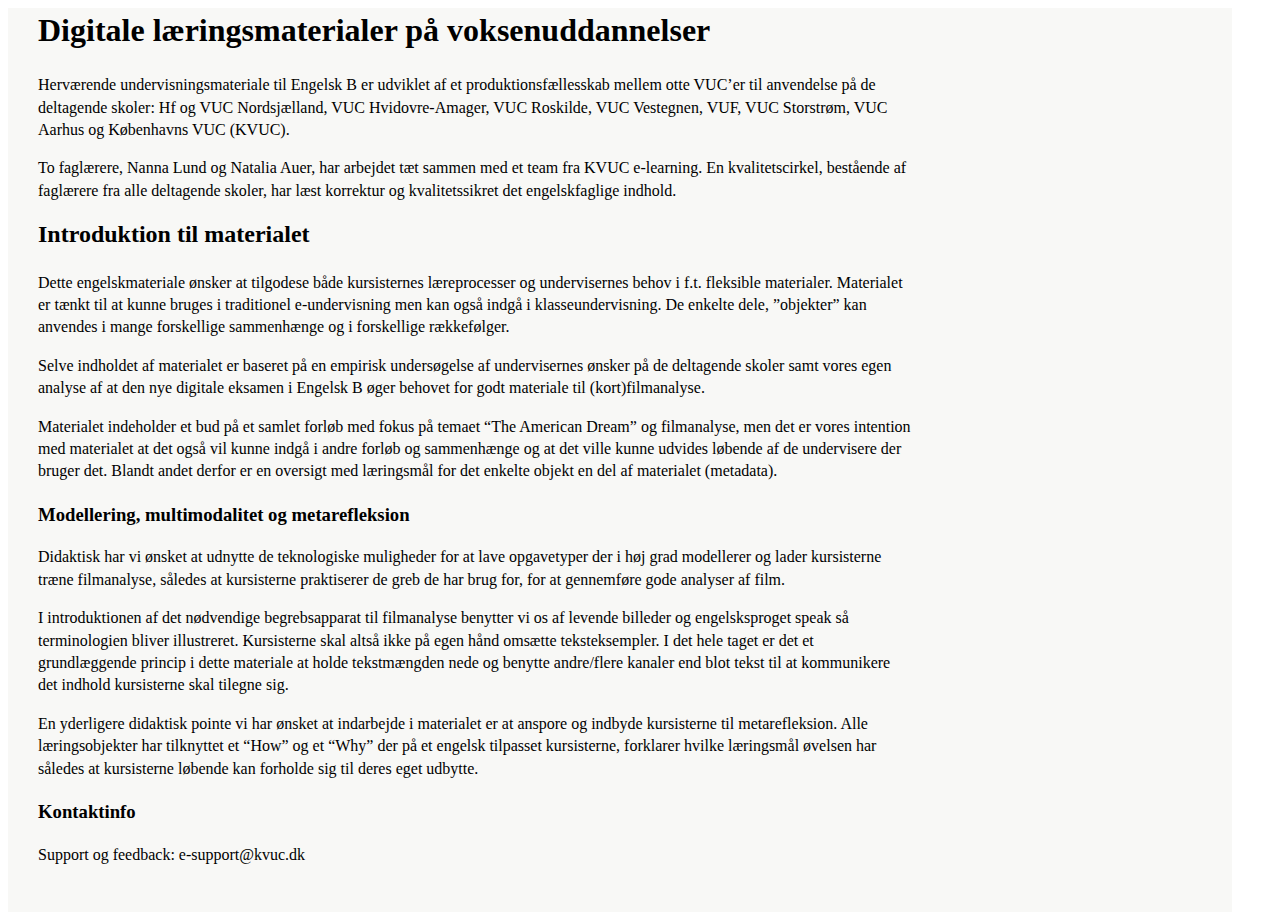
==== om_materialerne.html @ 59f74f74 "MIP ønsker om_projektet ændret til om_materialerne" ====
<html>
<head>
    <title>Om projektet</title>
    <!-- http://www.robotstxt.org/meta.html -->
    <meta name="robots" content="noindex, nofollow" />
    <meta http-equiv="Content-type" content="text/html; charset=utf-8" />
    <meta name="viewport" content="width=device-width, initial-scale=1">
    <link rel="stylesheet" target="_blank" href="../library/css/styles.css">
    <link rel="stylesheet" target="_blank" href="visningssite.css">
</head>
<body>
	<div class="om_wrapper container-fluid">
		<div class="col-sm-9 col-md-offset-2 om_header">
			<h1>Digitale læringsmaterialer på voksenuddannelser</h1>
		</div>
		<div class="om_container col-sm-10 col-md-8 col-md-offset-2">
			<p>Herværende undervisningsmateriale til Engelsk B er udviklet af et produktionsfællesskab mellem otte VUC’er til anvendelse på de deltagende skoler: Hf og VUC Nordsjælland, VUC Hvidovre-Amager, VUC Roskilde, VUC Vestegnen, VUF, VUC Storstrøm, VUC Aarhus og Københavns VUC (KVUC).</p>
			<p>To faglærere, Nanna Lund og Natalia Auer, har arbejdet tæt sammen med et team fra KVUC e-learning. En kvalitetscirkel, bestående af faglærere fra alle deltagende skoler, har læst korrektur og kvalitetssikret det engelskfaglige indhold. </p>
			
			<h2>Introduktion til materialet</h2>
			<p>Dette engelskmateriale ønsker at tilgodese både kursisternes læreprocesser og undervisernes behov i f.t. fleksible materialer. Materialet er tænkt til at kunne bruges i traditionel e-undervisning men kan også indgå i klasseundervisning. De enkelte dele, ”objekter” kan anvendes i mange forskellige sammenhænge og i forskellige rækkefølger.</p>
			<p>Selve indholdet af materialet er baseret på en empirisk undersøgelse af undervisernes ønsker på de deltagende skoler samt vores egen analyse af at den nye digitale eksamen i Engelsk B øger behovet for godt materiale til (kort)filmanalyse.</p>
			<p>Materialet indeholder et bud på et samlet forløb med fokus på temaet “The American Dream” og filmanalyse, men det er vores intention med materialet at det også vil kunne indgå i andre forløb og sammenhænge og at det ville kunne udvides løbende af de undervisere der bruger det. Blandt andet derfor er en oversigt med læringsmål for det enkelte objekt en del af materialet (metadata).</p>
			<h3>Modellering, multimodalitet og metarefleksion</h3>
			<p>Didaktisk har vi ønsket at udnytte de teknologiske muligheder for at lave opgavetyper der i høj grad modellerer og lader kursisterne træne filmanalyse, således at kursisterne praktiserer de greb de har brug for, for at gennemføre gode analyser af film.</p>
			<p>I introduktionen af det nødvendige begrebsapparat til filmanalyse benytter vi os af levende billeder og engelsksproget speak så terminologien bliver illustreret. Kursisterne skal altså ikke på egen hånd omsætte teksteksempler. I det hele taget er det et grundlæggende princip i dette materiale at holde tekstmængden nede og benytte andre/flere kanaler end blot tekst til at kommunikere det indhold kursisterne skal tilegne sig.</p>
			<p>En yderligere didaktisk pointe vi har ønsket at indarbejde i materialet er at anspore og indbyde kursisterne til metarefleksion. Alle læringsobjekter har tilknyttet et “How” og et “Why” der på et engelsk tilpasset kursisterne, forklarer hvilke læringsmål øvelsen har således at kursisterne løbende kan forholde sig til deres eget udbytte.</p>

			<h3>Kontaktinfo</h3>
			<p>Support og feedback: e-support@kvuc.dk</p>
		</div>
	</div>
	<script src="../library/vendor_scripts.js"></script> <script src="../library/custom_scripts.js"></script>
    <script type="text/javascript">
    $(document).ready(function() {
       one_line_footer();
    });
    </script>
</body>
</html>
---- visningssite.css ----
.btn-lg {
    display: table-cell;
    font-weight: 200;
}

h1 {
    margin-left: 20px;
}

.col-sm-12,
.col-md-6 {
    padding-right: 20px;
}

.MetaDataLink {
    color: #0071bc;
    margin-right: 20px;
}

.jumbotron a {
    margin-top: 15px;
    font-weight: 200;
}

.jumbotron {
    margin-right: 16.6667%;
}

.om_header h1 {
    margin-left: 0;
}

.om_container {
    margin-right: 25%;
}

.row {
    margin-left: 0;
}

.thumb_img_container {
    position: relative;
}

.thumb_img_container img {
    display: block;
    margin: 0 auto;
    vertical-align: middle;
    max-width: 100%;
}

.thumb_overlay {
    transition: background-color 0.3s ease;
    background-color: rgba(0, 113, 188, 0.1);
    opacity: 50%;
    z-index: 3;
    position: absolute;
    width: 100%;
    height: 100%;
    top: 0%;
    left: 0%;
    bottom: 100%;
    right: 100%;
}

.thumb_overlay:hover {
    background-color: rgba(0, 113, 188, 0.5);
}

.indlejring_container a {
    margin-right: 0;
}

@media screen and (max-width: 480px) {
    .btn-lg {
        display: inline-block;
        float: none;
    }
    .indlejring_container {
        margin-top: -40px;
        float: none;
        display: block;
    }
}


/********************************************************** 
		Nedenstaaende tilfoejet af THAN 13-07-2015
**********************************************************/

h2 {
    margin-top: 0px;
}

.container,
.container-fluid {
    background-color: inherit;
}

.container-fluid {
    background-color: #f8f8f6;
    max-width: 1164px;
    padding: 0 30px 30px;
}

.container-fluid:nth-of-type(2) {
    margin-top: 20px;
}


/*.container{margin-top: 20px;}*/


/*.om_wrapper{background-color: #f8f8f6;}*/


/* Denne klasse er tilfoejet af THAN d. 14-07-2015 */

.indlejring_container {
    float: right;
    margin-top: -50px;
}

.btn_container {
    font-weight: 200;
    margin-top: 20px;
}

html {
    font-size: inherit;
}

body {
    font-size: inherit;
    line-height: 1.4;
}

.vuc_footer {
    text-align: center;
    background-color: #f8f8f6;
    padding-bottom: 30px;
    padding-top: 30px;
    margin-top: 20px;
}

.thumbnail {
    margin-bottom: 23px;
    border: none;
}
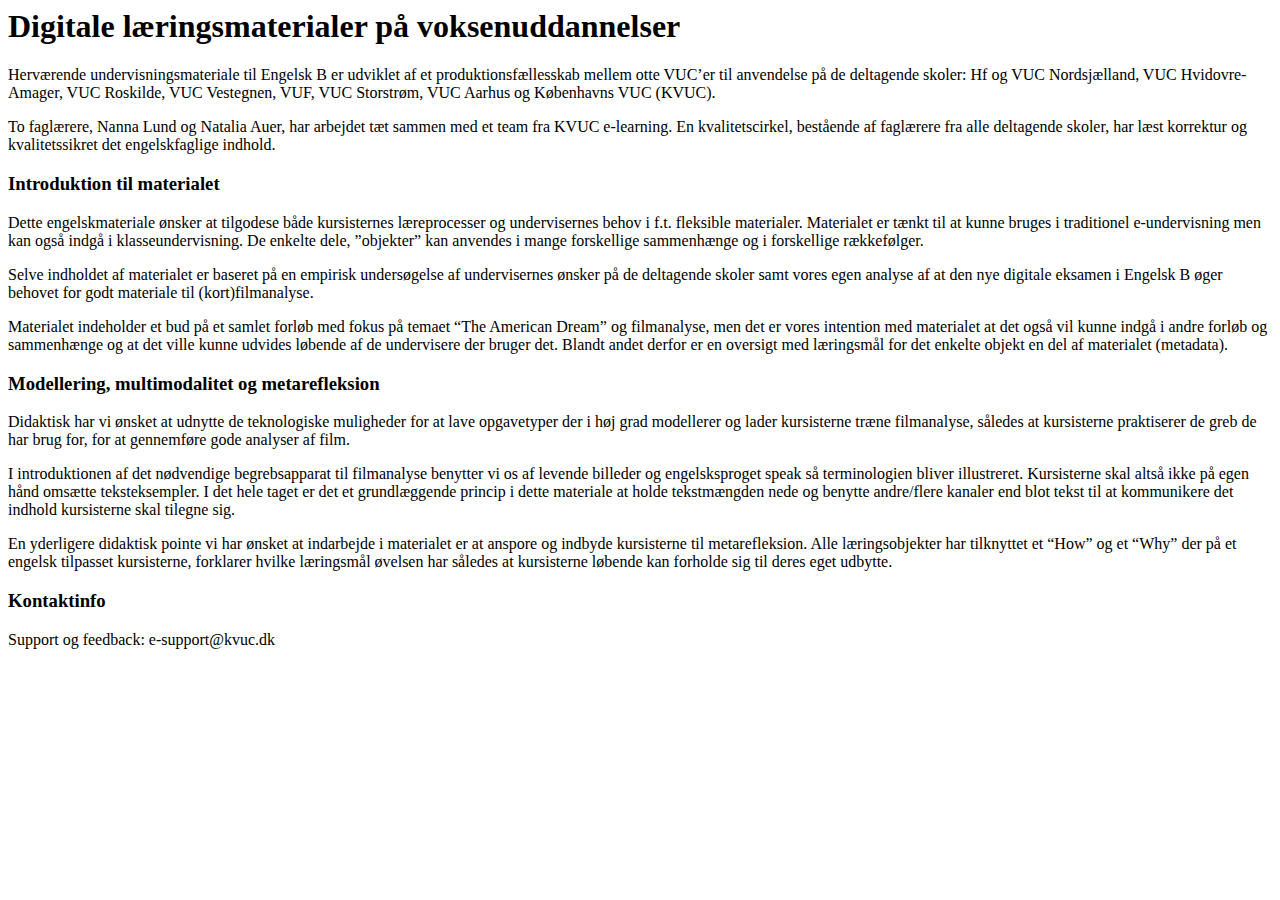
==== commit c2b8178d: "Om materialerne er ændret ift MAM og TLYs retningslinjer" ====
--- a/om_materialerne.html
+++ b/om_materialerne.html
@@ -1,23 +1,30 @@
 <html>
 <head>
-    <title>Om projektet</title>
+    <title>Om materialerne</title>
     <!-- http://www.robotstxt.org/meta.html -->
     <meta name="robots" content="noindex, nofollow" />
     <meta http-equiv="Content-type" content="text/html; charset=utf-8" />
     <meta name="viewport" content="width=device-width, initial-scale=1">
     <link rel="stylesheet" target="_blank" href="../library/css/styles.css">
+<!--     
     <link rel="stylesheet" target="_blank" href="visningssite.css">
+ -->
+    <link rel="stylesheet" type="text/css" href="../library/css/visningssite.css">
 </head>
 <body>
 	<div class="om_wrapper container-fluid">
 		<div class="col-sm-9 col-md-offset-2 om_header">
 			<h1>Digitale læringsmaterialer på voksenuddannelser</h1>
 		</div>
-		<div class="om_container col-sm-10 col-md-8 col-md-offset-2">
+
+		<!-- 
+            D. 12-02-2016. TLY: læsbarheden øges hvis bredden reduceres til ca. 55 tegn, derfor er der indført 6 kolonner (ca. 70 tegn) istedet for 8 kolonner (ca. 100 tegn) i fullscreen visning. (NOTE: Font-family OpenSans, font-size: 14px).
+        -->
+        <div class="om_container col-sm-10 col-md-6 col-md-offset-2">  
 			<p>Herværende undervisningsmateriale til Engelsk B er udviklet af et produktionsfællesskab mellem otte VUC’er til anvendelse på de deltagende skoler: Hf og VUC Nordsjælland, VUC Hvidovre-Amager, VUC Roskilde, VUC Vestegnen, VUF, VUC Storstrøm, VUC Aarhus og Københavns VUC (KVUC).</p>
 			<p>To faglærere, Nanna Lund og Natalia Auer, har arbejdet tæt sammen med et team fra KVUC e-learning. En kvalitetscirkel, bestående af faglærere fra alle deltagende skoler, har læst korrektur og kvalitetssikret det engelskfaglige indhold. </p>
 			
-			<h2>Introduktion til materialet</h2>
+			<h3>Introduktion til materialet</h3>
 			<p>Dette engelskmateriale ønsker at tilgodese både kursisternes læreprocesser og undervisernes behov i f.t. fleksible materialer. Materialet er tænkt til at kunne bruges i traditionel e-undervisning men kan også indgå i klasseundervisning. De enkelte dele, ”objekter” kan anvendes i mange forskellige sammenhænge og i forskellige rækkefølger.</p>
 			<p>Selve indholdet af materialet er baseret på en empirisk undersøgelse af undervisernes ønsker på de deltagende skoler samt vores egen analyse af at den nye digitale eksamen i Engelsk B øger behovet for godt materiale til (kort)filmanalyse.</p>
 			<p>Materialet indeholder et bud på et samlet forløb med fokus på temaet “The American Dream” og filmanalyse, men det er vores intention med materialet at det også vil kunne indgå i andre forløb og sammenhænge og at det ville kunne udvides løbende af de undervisere der bruger det. Blandt andet derfor er en oversigt med læringsmål for det enkelte objekt en del af materialet (metadata).</p>
--- a/visningssite.css
+++ b/visningssite.css
@@ -18,8 +18,8 @@
 }
 
 .jumbotron a {
+    font-weight: 200;
     margin-top: 15px;
-    font-weight: 200;
 }
 
 .jumbotron {
@@ -45,80 +45,23 @@
 .thumb_img_container img {
     display: block;
     margin: 0 auto;
+    max-width: 100%;
     vertical-align: middle;
-    max-width: 100%;
-}
-
-.thumb_overlay {
-    transition: background-color 0.3s ease;
-    background-color: rgba(0, 113, 188, 0.1);
-    opacity: 50%;
-    z-index: 3;
-    position: absolute;
-    width: 100%;
-    height: 100%;
-    top: 0%;
-    left: 0%;
-    bottom: 100%;
-    right: 100%;
-}
-
-.thumb_overlay:hover {
-    background-color: rgba(0, 113, 188, 0.5);
 }
 
 .indlejring_container a {
     margin-right: 0;
 }
 
-@media screen and (max-width: 480px) {
-    .btn-lg {
-        display: inline-block;
-        float: none;
-    }
-    .indlejring_container {
-        margin-top: -40px;
-        float: none;
-        display: block;
-    }
+.indlejring_container {
+    display: block;
+    float: right;
+    margin-top: -50px;
 }
 
-
-/********************************************************** 
-		Nedenstaaende tilfoejet af THAN 13-07-2015
-**********************************************************/
-
-h2 {
-    margin-top: 0px;
-}
-
-.container,
-.container-fluid {
-    background-color: inherit;
-}
-
-.container-fluid {
-    background-color: #f8f8f6;
-    max-width: 1164px;
-    padding: 0 30px 30px;
-}
-
-.container-fluid:nth-of-type(2) {
-    margin-top: 20px;
-}
-
-
-/*.container{margin-top: 20px;}*/
-
-
-/*.om_wrapper{background-color: #f8f8f6;}*/
-
-
-/* Denne klasse er tilfoejet af THAN d. 14-07-2015 */
-
-.indlejring_container {
-    float: right;
-    margin-top: -50px;
+.MetaDataLink {
+    color: #0071bc;
+    margin-right: 20px;
 }
 
 .btn_container {
@@ -126,24 +69,76 @@
     margin-top: 20px;
 }
 
-html {
-    font-size: inherit;
+.embedToggle {
+    margin-top: 8px;
 }
 
-body {
-    font-size: inherit;
-    line-height: 1.4;
-}
-
-.vuc_footer {
-    text-align: center;
-    background-color: #f8f8f6;
-    padding-bottom: 30px;
-    padding-top: 30px;
+.tabcontainer {
+    font-size: 12px;
     margin-top: 20px;
 }
 
-.thumbnail {
-    margin-bottom: 23px;
-    border: none;
+.tab {
+    background-color: #eee;
+    border-radius: 2px;
+    color: #222;
+    cursor: pointer;
+    float: left;
+    padding: 0 5px;
 }
+
+.activetab {
+    background-color: white;
+}
+
+.togglecontainer {
+    background-color: white;
+    border: 1px solid #eee;
+    clear: both;
+    padding: 4px;
+}
+
+.embedtext {
+    margin-top: -8px;
+    width: 100%;
+}
+
+input,
+button,
+select,
+textarea {
+    font-family: inherit;
+    font-size: inherit;
+    line-height: inherit;
+}
+
+.glyphicon {
+    margin-left: 0px;
+    margin-right: 10px;
+}
+
+.btn-lg {padding: 10px 20px;}
+
+.vuc_footer{margin-top: 20px; padding-top: 30px; padding-bottom: 30px; background-color: #f8f8f6;; text-align: center}
+.vuc_footer h2 {margin-top: 0px; margin-bottom: 20px; padding: 0px;}
+.footerText{margin: 0px; color: #666;}
+.footerCopywrite{margin-top: 20px; margin-bottom: 0px;}
+
+.container_main{
+    background-color: white;
+}
+
+.thumbnail{
+    border:none;
+}
+/*gør .btn-lg mindre mellem første og tredje break-point*/
+@media only screen and (min-width:992px) and (max-width: 1199px)  {
+    .btn-lg {
+        font-size:14px;
+    }
+}
+@media only screen and (max-width: 992px)  {
+    .indlejring_container{
+        display: none;   
+    }
+}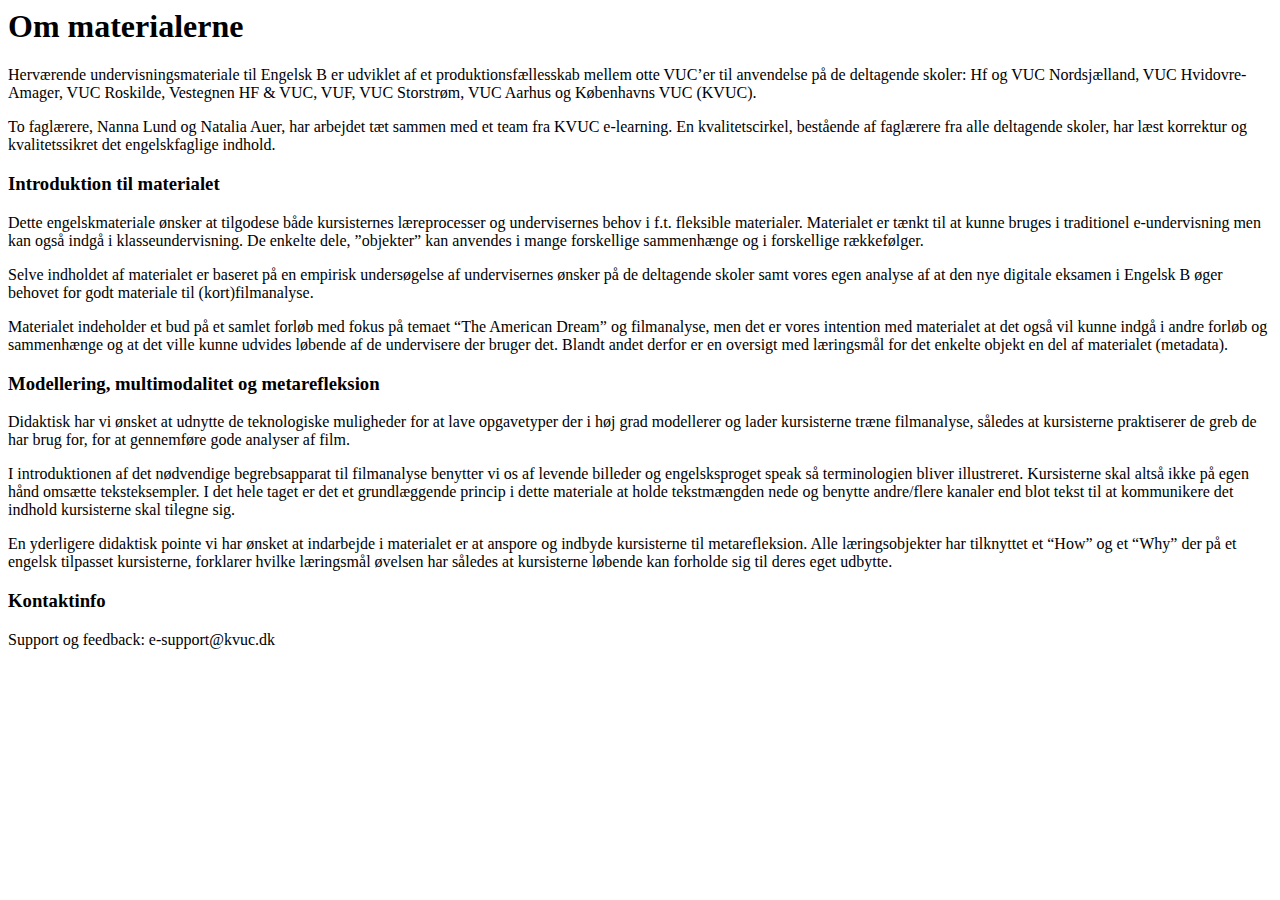
==== commit d1addda6: "Vestegnen HF & VUC ændret.." ====
--- a/om_materialerne.html
+++ b/om_materialerne.html
@@ -14,14 +14,14 @@
 <body>
 	<div class="om_wrapper container-fluid">
 		<div class="col-sm-9 col-md-offset-2 om_header">
-			<h1>Digitale læringsmaterialer på voksenuddannelser</h1>
+			<h1>Om materialerne</h1>
 		</div>
 
 		<!-- 
-            D. 12-02-2016. TLY: læsbarheden øges hvis bredden reduceres til ca. 55 tegn, derfor er der indført 6 kolonner (ca. 70 tegn) istedet for 8 kolonner (ca. 100 tegn) i fullscreen visning. (NOTE: Font-family OpenSans, font-size: 14px).
+            D. 12-02-2016. TLY: læsbarheden øges hvis bredden reduceres, derfor er der indført 7 kolonner istedet for 8 kolonner i fullscreen visning. (NOTE: Font-family OpenSans, font-size: 14px).
         -->
-        <div class="om_container col-sm-10 col-md-6 col-md-offset-2">  
-			<p>Herværende undervisningsmateriale til Engelsk B er udviklet af et produktionsfællesskab mellem otte VUC’er til anvendelse på de deltagende skoler: Hf og VUC Nordsjælland, VUC Hvidovre-Amager, VUC Roskilde, VUC Vestegnen, VUF, VUC Storstrøm, VUC Aarhus og Københavns VUC (KVUC).</p>
+        <div class="om_container col-sm-10 col-md-7 col-md-offset-2">  
+			<p>Herværende undervisningsmateriale til Engelsk B er udviklet af et produktionsfællesskab mellem otte VUC’er til anvendelse på de deltagende skoler: Hf og VUC Nordsjælland, VUC Hvidovre-Amager, VUC Roskilde, Vestegnen HF & VUC, VUF, VUC Storstrøm, VUC Aarhus og Københavns VUC (KVUC).</p>
 			<p>To faglærere, Nanna Lund og Natalia Auer, har arbejdet tæt sammen med et team fra KVUC e-learning. En kvalitetscirkel, bestående af faglærere fra alle deltagende skoler, har læst korrektur og kvalitetssikret det engelskfaglige indhold. </p>
 			
 			<h3>Introduktion til materialet</h3>
